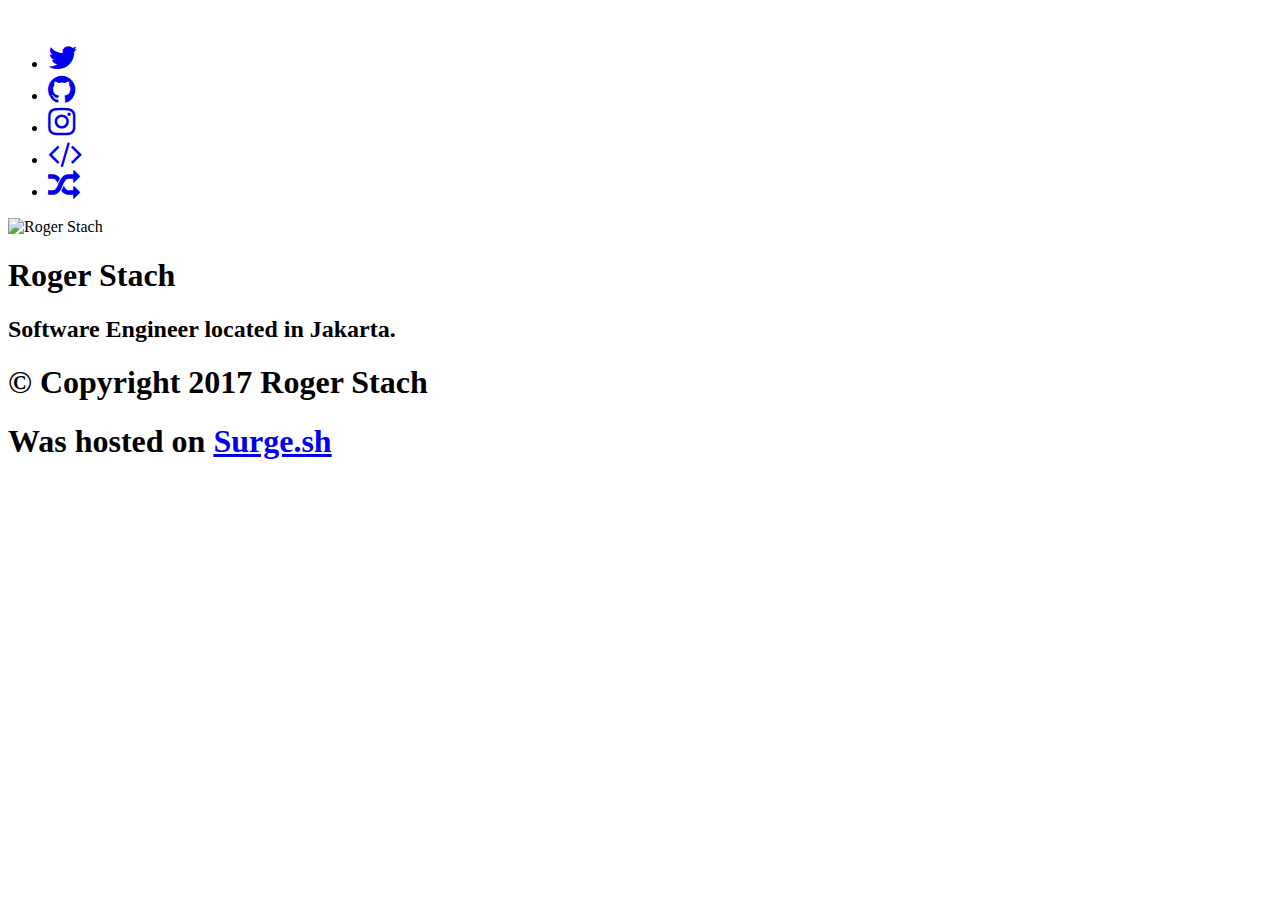
==== index.html @ 43f537c0 "New github username" ====
<!DOCTYPE html>
<html>
  <head>
    <meta charset="utf-8">
    <meta name="viewport" content="width=device-width, initial-scale=1">
    <title>Roger Stach</title>
    <link rel="stylesheet" href="https://maxcdn.bootstrapcdn.com/font-awesome/4.7.0/css/font-awesome.min.css">
    <link rel="stylesheet" href="https://cdnjs.cloudflare.com/ajax/libs/bulma/0.6.0/css/bulma.min.css">
    <link rel="stylesheet" href="files/style.css">
  </head>
  <body>
    <section class="hero is-light is-fullheight is-bold">
      <div class="hero-head">
        <br>
        <div class="tabs is-centered">
          <ul>
            <li>
              <a href="https://twitter.com/klopango_" target="_blank">
                <i class="fa fa-twitter fa-2x"></i>
              </a>
            </li>
            <li>
              <a href="https://github.com/stach" target="_blank">
                <i class="fa fa-github fa-2x"></i>
              </a>
            </li>
            <li>
              <a href="https://www.instagram.com/klopango/" target="_blank">
                <i class="fa fa-instagram fa-2x"></i>
              </a>
            </li>
            <li>
              <a href="http://klopango.xyz/projects">
                <i class="fa fa-code fa-2x"></i>
              </a>
            </li>
            <li>
              <a href="https://medium.com/rathos" target="_blank">
                <i class="fa fa-random fa-2x"></i>
              </a>
            </li>
          </ul>
        </div>
      </div>

      <div class="hero-body">
        <div class="container has-text-centered">
          <img src="https://i.imgur.com/oOyeMZa.jpg" alt="Roger Stach" id="profile-img">
          <h1 class="title">
            Roger Stach
          </h1>
          <span id="desperate"></span>
          <h2 class="subtitle">
            Software Engineer located in <span id="location">Jakarta</span>.
          </h2>
        </div>
      </div>

      <div class="hero-foot">
        <div class="container is-full-width" id="footer">
          <h1 class="subtitle is-6 is-pulled-left">&copy; Copyright 2017 Roger Stach</h1>
      	  <h1 class="subtitle is-6 is-pulled-right">Was hosted on <a href="https://surge.sh" target="_blank">Surge.sh</a></h1>
        </div>
        <br>
    </section>
  </body>
</html>
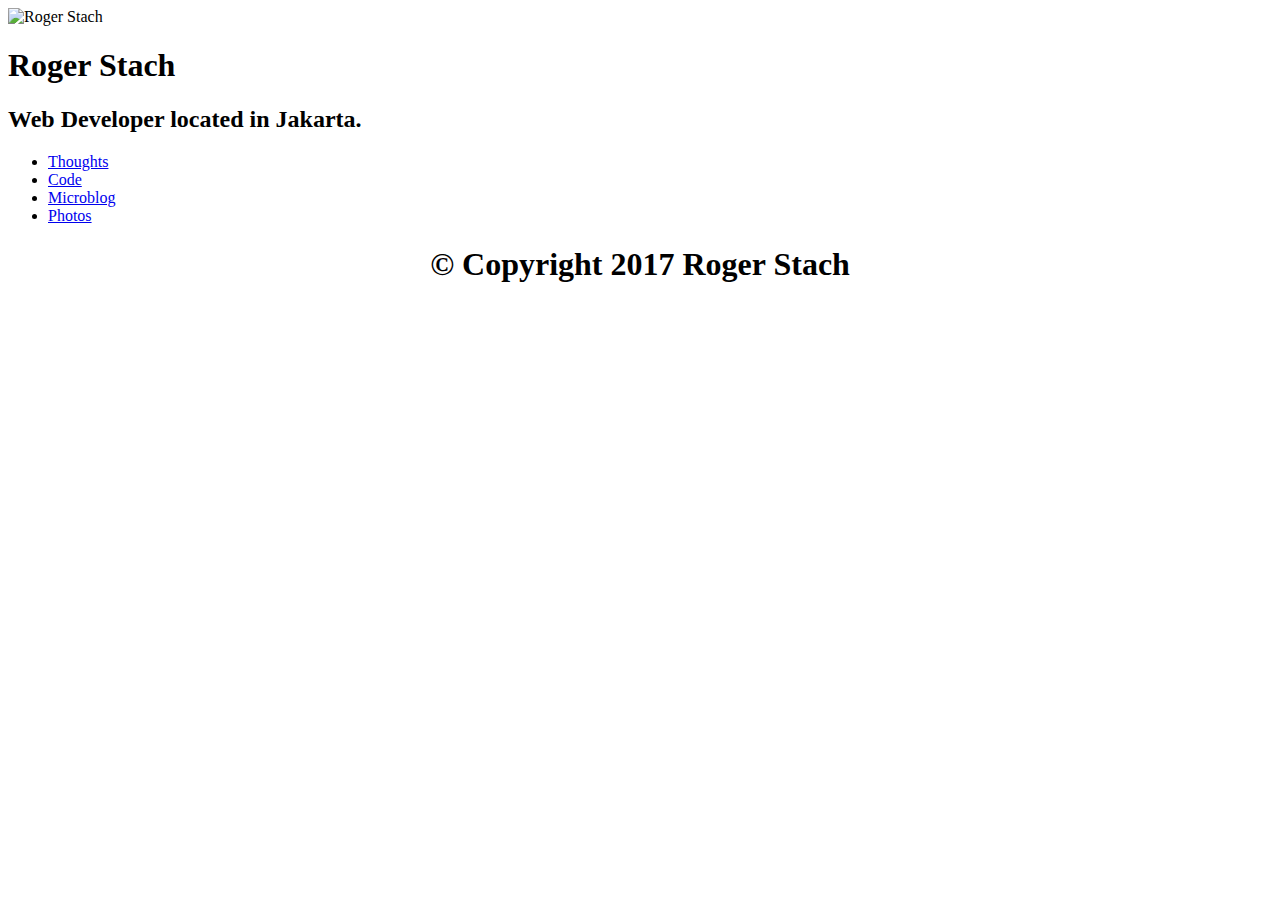
==== commit 79057e5e: "Redesign." ====
--- a/index.html
+++ b/index.html
@@ -10,39 +10,6 @@
   </head>
   <body>
     <section class="hero is-light is-fullheight is-bold">
-      <div class="hero-head">
-        <br>
-        <div class="tabs is-centered">
-          <ul>
-            <li>
-              <a href="https://twitter.com/klopango_" target="_blank">
-                <i class="fa fa-twitter fa-2x"></i>
-              </a>
-            </li>
-            <li>
-              <a href="https://github.com/stach" target="_blank">
-                <i class="fa fa-github fa-2x"></i>
-              </a>
-            </li>
-            <li>
-              <a href="https://www.instagram.com/klopango/" target="_blank">
-                <i class="fa fa-instagram fa-2x"></i>
-              </a>
-            </li>
-            <li>
-              <a href="http://klopango.xyz/projects">
-                <i class="fa fa-code fa-2x"></i>
-              </a>
-            </li>
-            <li>
-              <a href="https://medium.com/rathos" target="_blank">
-                <i class="fa fa-random fa-2x"></i>
-              </a>
-            </li>
-          </ul>
-        </div>
-      </div>
-
       <div class="hero-body">
         <div class="container has-text-centered">
           <img src="https://i.imgur.com/oOyeMZa.jpg" alt="Roger Stach" id="profile-img">
@@ -51,15 +18,38 @@
           </h1>
           <span id="desperate"></span>
           <h2 class="subtitle">
-            Software Engineer located in <span id="location">Jakarta</span>.
+            Web Developer located in <span id="location">Jakarta</span>.
           </h2>
         </div>
       </div>
 
       <div class="hero-foot">
-        <div class="container is-full-width" id="footer">
-          <h1 class="subtitle is-6 is-pulled-left">&copy; Copyright 2017 Roger Stach</h1>
-      	  <h1 class="subtitle is-6 is-pulled-right">Was hosted on <a href="https://surge.sh" target="_blank">Surge.sh</a></h1>
+        <div class="tabs is-centered">
+          <ul>
+            <li>
+              <a href="https://medium.com/rathos" target="_blank">
+                Thoughts
+              </a>
+            </li>
+            <li>
+              <a href="https://github.com/stach" target="_blank">
+                Code
+              </a>
+            </li>
+            <li>
+              <a href="https://twitter.com/klopango_" target="_blank">
+                Microblog
+              </a>
+            </li>
+            <li>
+              <a href="https://www.instagram.com/klopango/" target="_blank">
+                Photos
+              </a>
+            </li>
+          </ul>
+        </div>
+        <div class="container is-full-width" id="footer" align="center">
+          <h1 class="subtitle is-6">&copy; Copyright 2017 Roger Stach</h1>
         </div>
         <br>
     </section>
